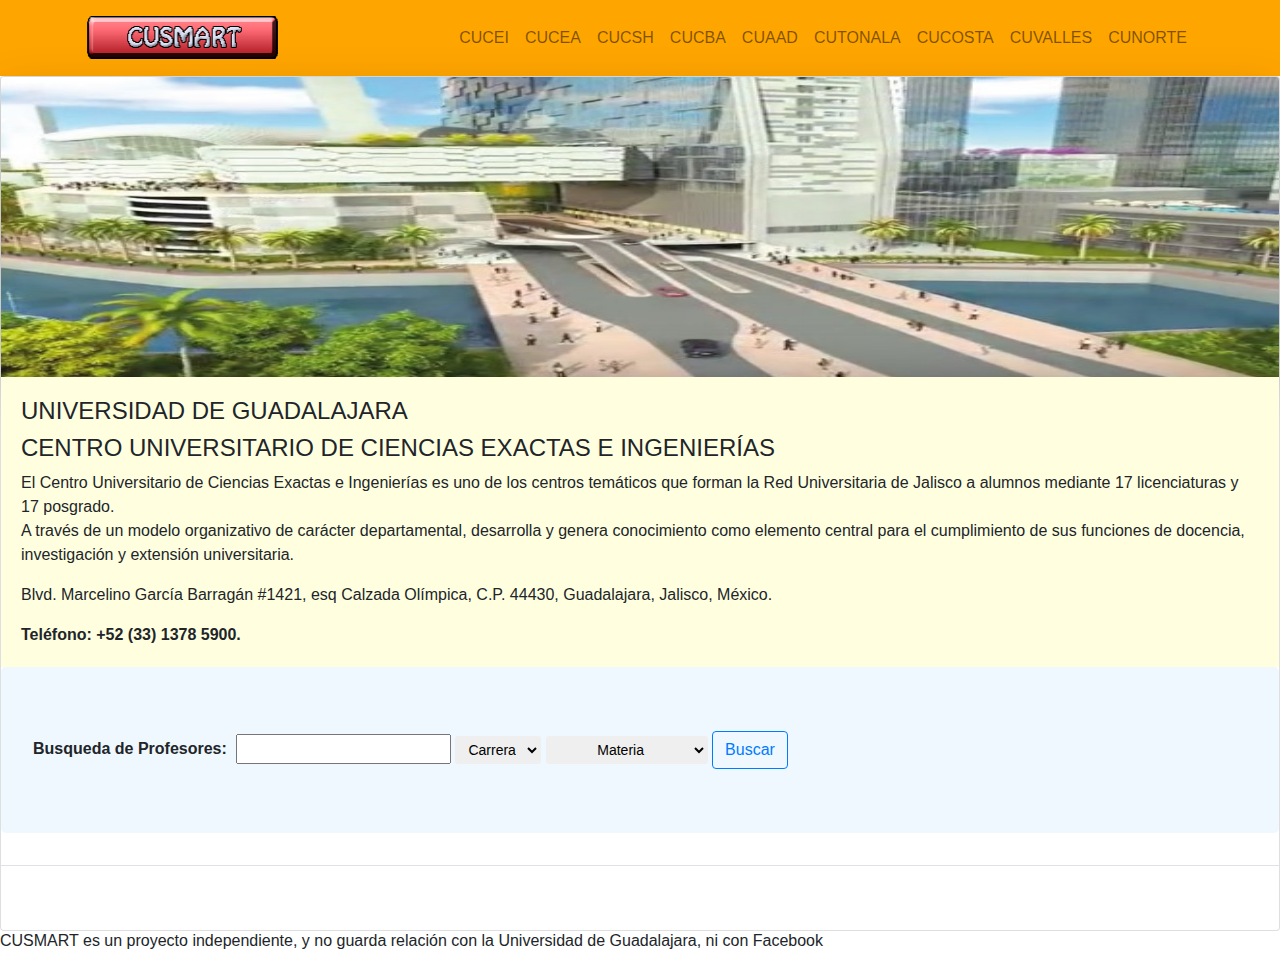
==== cucei.html @ d6857184 "Pagina papus" ====
<!DOCTYPE html>
<html lang="en">
  <head>
    <meta charset="utf-8">
	<meta http-equiv="X-UA-Compatible" content="IE=edge">
	<meta name="viewport" content="width=device-width, initial-scale=1">
    <title>Untitled Document</title>
    <!-- Bootstrap -->
	<link href="css/bootstrap.min.css" rel="stylesheet">

	<!-- HTML5 shim and Respond.js for IE8 support of HTML5 elements and media queries -->
	<!-- WARNING: Respond.js doesn't work if you view the page via file:// -->
	<!--[if lt IE 9]>
		  <script src="https://oss.maxcdn.com/html5shiv/3.7.2/html5shiv.min.js"></script>
		  <script src="https://oss.maxcdn.com/respond/1.4.2/respond.min.js"></script>
		<![endif]-->
  </head>
  <body>
  <nav class="navbar navbar-light navbar-expand-lg" style="background-color: orange">
    <div class="container">

       <a href="index.html" class="navbar-brand">
        <img src="images/cusmart logo.png"   width="195" height="auto" >
      </a>

      <button type="button" class="navbar-toggler bg-light" data-toggle="collapse" data-target="#menu-principal" aria-controls="menu-principal" aria-expanded="false" aria-label="Desplegar Menu">
        <span class="navbar-toggler-icon"></span>
      </button>

    <div class="collapse navbar-collapse" id="menu-principal">
      <ul class="navbar-nav ml-auto">  
      <li class="nav-item"><a href="cucei.html" class="nav-link" role="button">CUCEI</a></li>
      <li class="nav-item"><a href="cucea.html" class="nav-link" role="button">CUCEA</a></li>
      <li class="nav-item"><a href="cucsh.html" class="nav-link" role="button">CUCSH</a></li>
      <li class="nav-item"><a href="cucba.html" class="nav-link" role="button">CUCBA</a></li>
      <li class="nav-item"><a href="cuaad.html" class="nav-link" role="button">CUAAD</a></li>
      <li class="nav-item"><a href="cutonala.html" class="nav-link" role="button">CUTONALA</a></li>
      <li class="nav-item"><a href="cucosta.html" class="nav-link" role="button">CUCOSTA</a></li>
      <li class="nav-item"><a href="cuvalles.html" class="nav-link" role="button">CUVALLES</a></li>      
      <li class="nav-item"><a href="cunorte.html" class="nav-link" role="button">CUNORTE</a></li>
    </ul>    
   </div>
        </div>    
  </nav>


  
 

  <div class="card">
  <img class="card-img-top shadow-lg" src="images/cucei2.jpg" alt="Card image cap" width="200" height="300"  style="background-color: #FFFFE0">
  <div class="card-body" style="background-color: #FFFFE0"> 
      <h4>UNIVERSIDAD DE GUADALAJARA</h4>
      <h4>CENTRO UNIVERSITARIO DE CIENCIAS EXACTAS E INGENIERÍAS</h4>
      <p>El Centro Universitario de Ciencias Exactas e Ingenierías es uno de los centros temáticos que forman la Red Universitaria de Jalisco a alumnos mediante 17 licenciaturas y 17 posgrado.<br> A través de un modelo organizativo de carácter departamental, desarrolla y genera conocimiento como elemento central para el cumplimiento de sus funciones de docencia, investigación y extensión universitaria.</p>
      <p>Blvd. Marcelino García Barragán #1421, esq Calzada Olímpica, C.P. 44430, Guadalajara, Jalisco, México.</p>
      <b>Teléfono: +52 (33) 1378 5900.</b>
</div>

   <div class="jumbotron col-md-12" style="background-color:   #F0F8FF" >
    <div class="well-lg">
      <form>
        <b>Busqueda de Profesores:&nbsp;
          <input type="text">
          <select id="carrera" class="btn btn-sm btn-default dropdown-toggle" name="carrera">
            <option value="null">Carrera</option>
            <option value="INCO">INCO</option>
            <option value="INIF">INIF</option>
            <option value="INIF">INIF</option>
            <option value="INIF">INIF</option>
            <option value="INIF">INIF</option>
            <option value="INIF">INIF</option>
            <option value="INIF">INIF</option>
            <option value="INIF">INIF</option>
            <option value="INIF">INIF</option>
            <option value="INIF">INIF</option>

          </select>
          <select id=materia class="btn btn-sm btn-default dropdown-toggle" name="materia">
            <option value="null">Materia</option>
            <option value="INCO">Programacion</option>
            <option value="INIF">Estructura de Datos</option>
             <option value="INIF">INIF</option>
            <option value="INIF">INIF</option>
            <option value="INIF">INIF</option>
            <option value="INIF">INIF</option>
            <option value="INIF">INIF</option>
            <option value="INIF">INIF</option>
            <option value="INIF">INIF</option>
            <option value="INIF">INIF</option>
          </select>
          <button type="button" class="btn btn-outline-primary">Buscar</button>
        </form>
        </div>
      </div>
  


    	<table class="table table-condensed" id="resultado">
  <tbody>
    <tr>
      <th scope="col">&nbsp;</th>
      <th scope="col">&nbsp;</th>
    </tr>
  </tbody>
</table>
  </div>
  
  
  
  
  
  <h6>CUSMART es un proyecto independiente, y no guarda relación con la Universidad de Guadalajara, ni con Facebook</h6>
  
  <!-- jQuery (necessary for Bootstrap's JavaScript plugins) --> 
	<script src="js/jquery-3.3.1.min.js"></script>
  <script src="js/popper.min.js"></script>
  <script src="js/bootstrap.min.js"></script>
  </body>
</html>
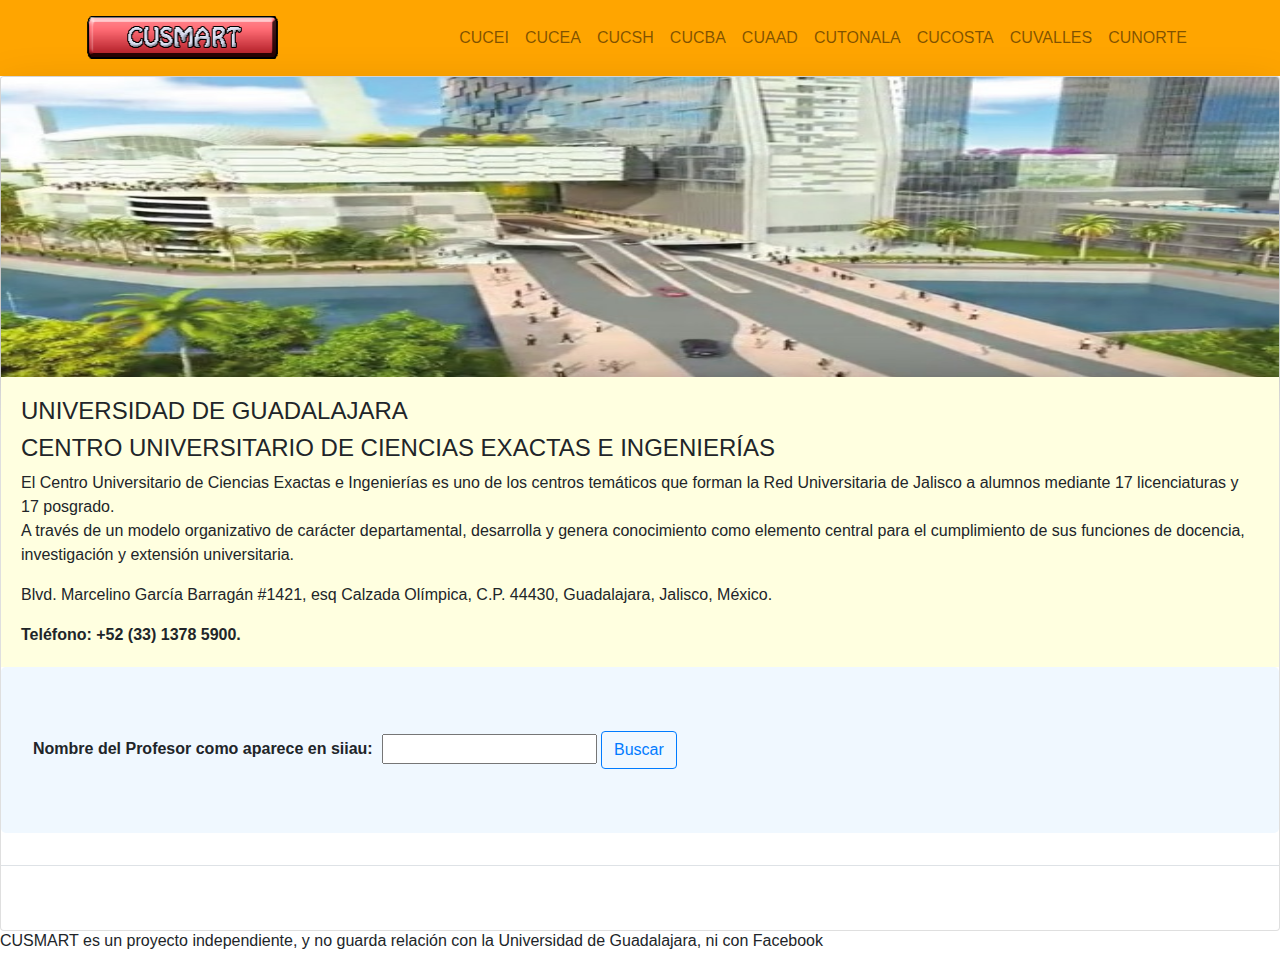
==== commit 4b92ff12: "javascript for cucei" ====
--- a/cucei.html
+++ b/cucei.html
@@ -59,37 +59,11 @@
 
    <div class="jumbotron col-md-12" style="background-color:   #F0F8FF" >
     <div class="well-lg">
-      <form>
-        <b>Busqueda de Profesores:&nbsp;
-          <input type="text">
-          <select id="carrera" class="btn btn-sm btn-default dropdown-toggle" name="carrera">
-            <option value="null">Carrera</option>
-            <option value="INCO">INCO</option>
-            <option value="INIF">INIF</option>
-            <option value="INIF">INIF</option>
-            <option value="INIF">INIF</option>
-            <option value="INIF">INIF</option>
-            <option value="INIF">INIF</option>
-            <option value="INIF">INIF</option>
-            <option value="INIF">INIF</option>
-            <option value="INIF">INIF</option>
-            <option value="INIF">INIF</option>
-
-          </select>
-          <select id=materia class="btn btn-sm btn-default dropdown-toggle" name="materia">
-            <option value="null">Materia</option>
-            <option value="INCO">Programacion</option>
-            <option value="INIF">Estructura de Datos</option>
-             <option value="INIF">INIF</option>
-            <option value="INIF">INIF</option>
-            <option value="INIF">INIF</option>
-            <option value="INIF">INIF</option>
-            <option value="INIF">INIF</option>
-            <option value="INIF">INIF</option>
-            <option value="INIF">INIF</option>
-            <option value="INIF">INIF</option>
-          </select>
-          <button type="button" class="btn btn-outline-primary">Buscar</button>
+      <form id="form1" name="form1" method="post">
+        <b>Nombre del Profesor como aparece en siiau:&nbsp;
+          <input type="text" name="nombre" id="nombre">
+          
+          <button type="button" class="btn btn-outline-primary" id="boton">Buscar</button>
         </form>
         </div>
       </div>
@@ -116,5 +90,6 @@
 	<script src="js/jquery-3.3.1.min.js"></script>
   <script src="js/popper.min.js"></script>
   <script src="js/bootstrap.min.js"></script>
+  <script src="js/cucei.js"></script>
   </body>
 </html>